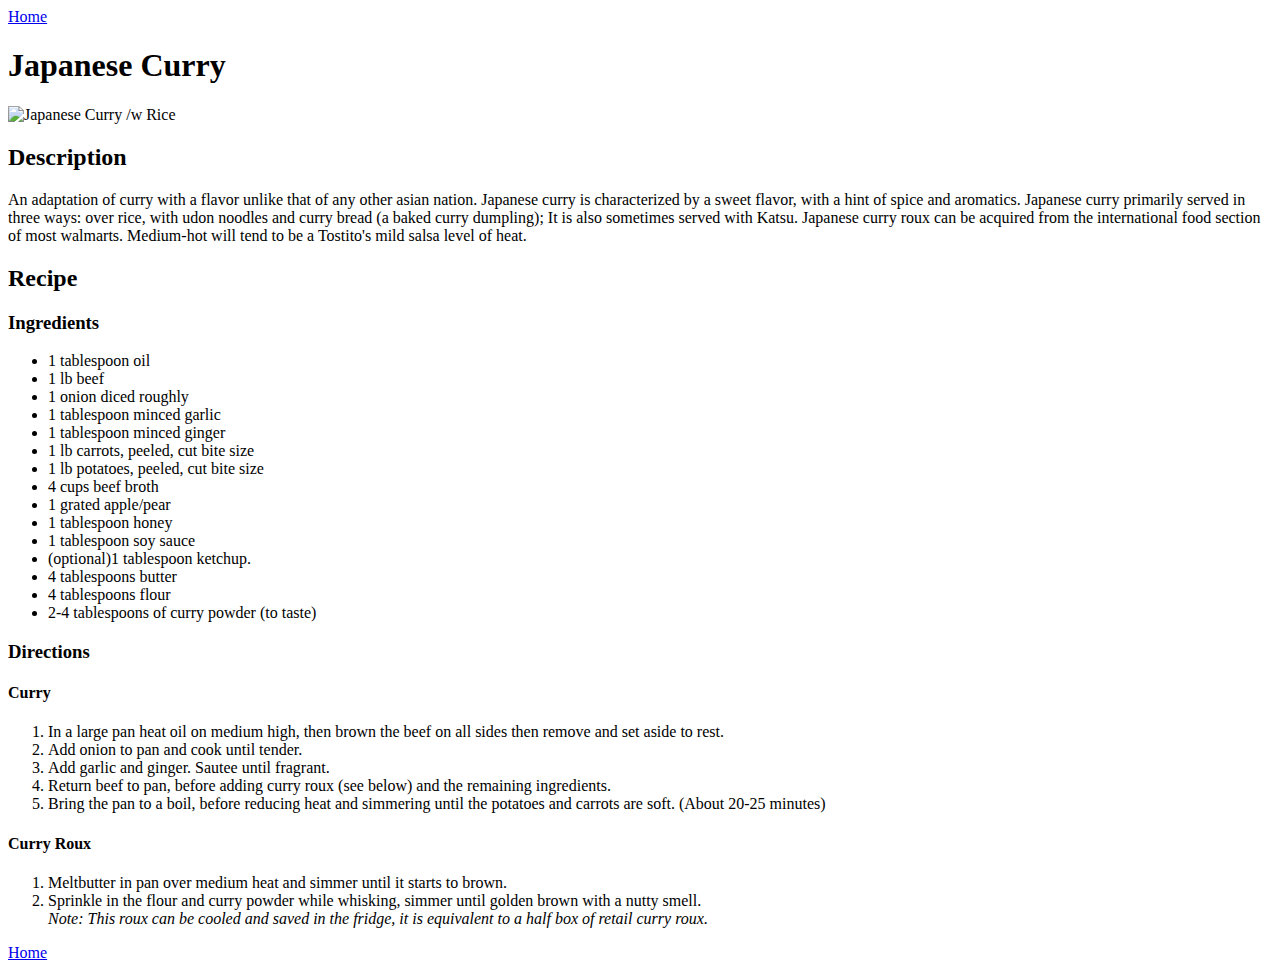
==== recipes/japanese_curry.html @ 5e54d0db "finished jcurry page" ====
<!DOCTYPE html>
<html lang="en">
    <head>
        <meta charset="UTF-8">
        <meta name="viewport" content="width=device-width, initial-scale=1.0">
        <title>Japanese Curry Recipe</title>
    </head>    
    <body>
        <a href="../index.html">Home</a>
        <h1>Japanese Curry</h1>
        <img src="../images/jcurry.jpeg" alt="Japanese Curry /w Rice" width="310" height="310">
        <h2>Description</h2>
        <p>An adaptation of curry with a flavor unlike that of any other asian nation. Japanese curry is characterized by a sweet flavor, with a hint of spice and aromatics. 
           Japanese curry primarily served in three ways: over rice, with udon noodles and curry bread (a baked curry dumpling); It is also sometimes served with Katsu. Japanese
           curry roux can be acquired from the international food section of most walmarts. Medium-hot will tend to be a Tostito's mild salsa level of heat. 
        </p>
        <h2>Recipe</h2>
        <h3>Ingredients</h3>
        <ul>
            <li>1 tablespoon oil</li>
            <li>1 lb beef</li>
            <li>1 onion diced roughly</li>
            <li>1 tablespoon minced garlic</li>
            <li>1 tablespoon minced ginger</li>
            <li>1 lb carrots, peeled, cut bite size</li>
            <li>1 lb potatoes, peeled, cut bite size</li>
            <li>4 cups beef broth</li>
            <li>1 grated apple/pear</li>
            <li>1 tablespoon honey</li>
            <li>1 tablespoon soy sauce</li>
            <li>(optional)1 tablespoon ketchup.</li>
            <li>4 tablespoons butter</li>
            <li>4 tablespoons flour</li>
            <li>2-4 tablespoons of curry powder (to taste)</li> 
        </ul>
        <h3>Directions</h3>
        <h4>Curry</h4>
        <ol>
            <li>In a large pan heat oil on medium high, then brown the beef on all sides then remove and set aside to rest.</li>
            <li>Add onion to pan and cook until tender.</li>
            <li>Add garlic and ginger. Sautee until fragrant.</li>
            <li>Return beef to pan, before adding curry roux (see below) and the remaining ingredients.</li>
            <li>Bring the pan to a boil, before reducing heat and simmering until the potatoes and carrots are soft. (About 20-25 minutes)</li>    
        </ol>
        <h4>Curry Roux</h4>
        <ol>
            <li>Meltbutter in pan over medium heat and simmer until it starts to brown.</li>
            <li>Sprinkle in the flour and curry powder while whisking, simmer until golden brown with a nutty smell.</li>
            <em>Note: This roux can be cooled and saved in the fridge, it is equivalent to a half box of retail curry roux.</em>
        </ol>
        <a href="../index.html">Home</a>
    </body>
</html>
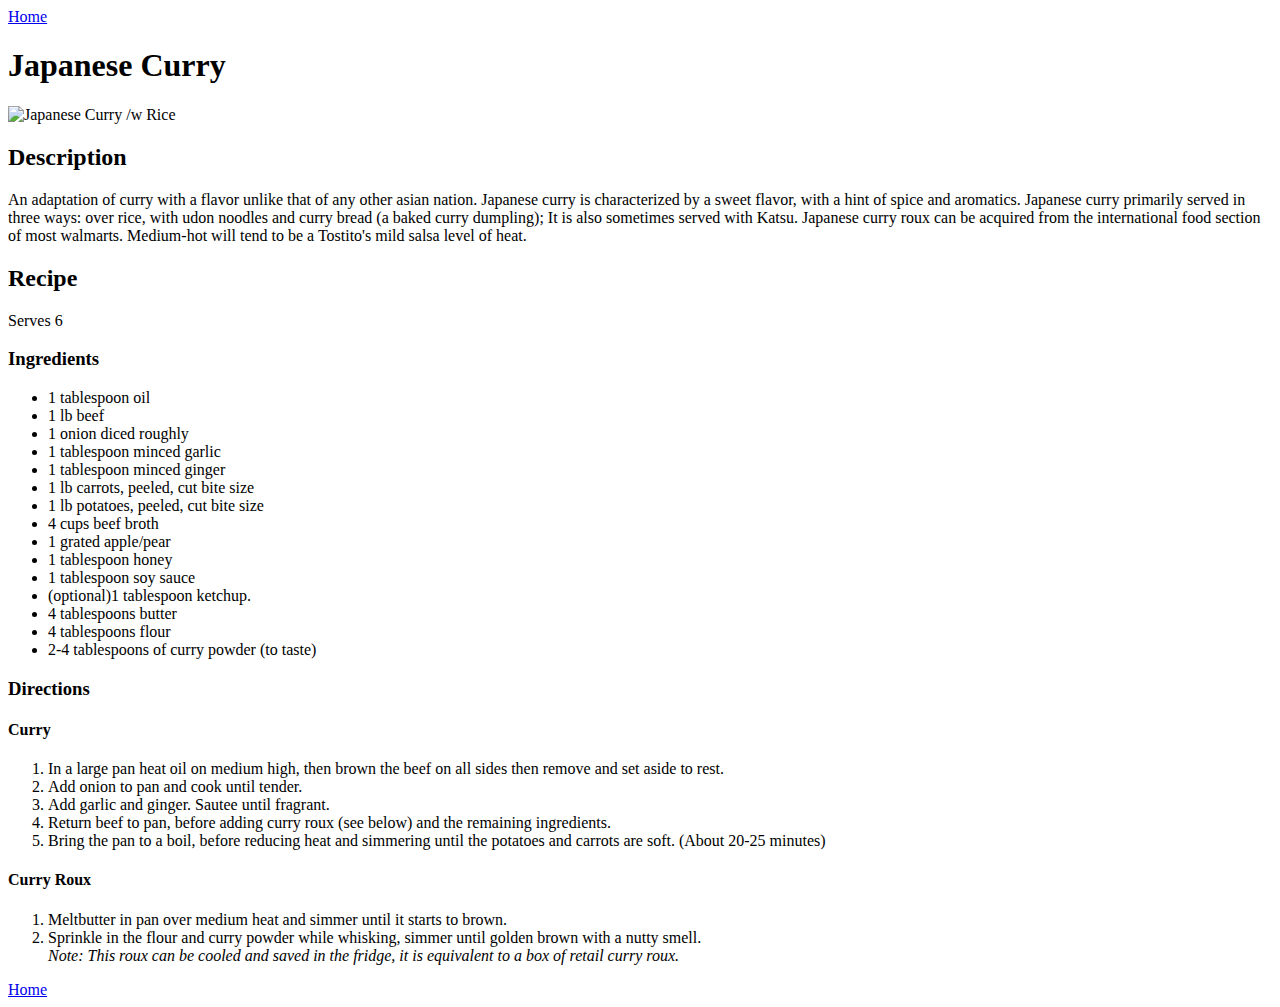
==== commit c81fcef6: "corrected j curry, finished panang page" ====
--- a/recipes/japanese_curry.html
+++ b/recipes/japanese_curry.html
@@ -15,6 +15,7 @@
            curry roux can be acquired from the international food section of most walmarts. Medium-hot will tend to be a Tostito's mild salsa level of heat. 
         </p>
         <h2>Recipe</h2>
+        <p>Serves 6</p>
         <h3>Ingredients</h3>
         <ul>
             <li>1 tablespoon oil</li>
@@ -46,7 +47,7 @@
         <ol>
             <li>Meltbutter in pan over medium heat and simmer until it starts to brown.</li>
             <li>Sprinkle in the flour and curry powder while whisking, simmer until golden brown with a nutty smell.</li>
-            <em>Note: This roux can be cooled and saved in the fridge, it is equivalent to a half box of retail curry roux.</em>
+            <em>Note: This roux can be cooled and saved in the fridge, it is equivalent to a box of retail curry roux.</em>
         </ol>
         <a href="../index.html">Home</a>
     </body>
